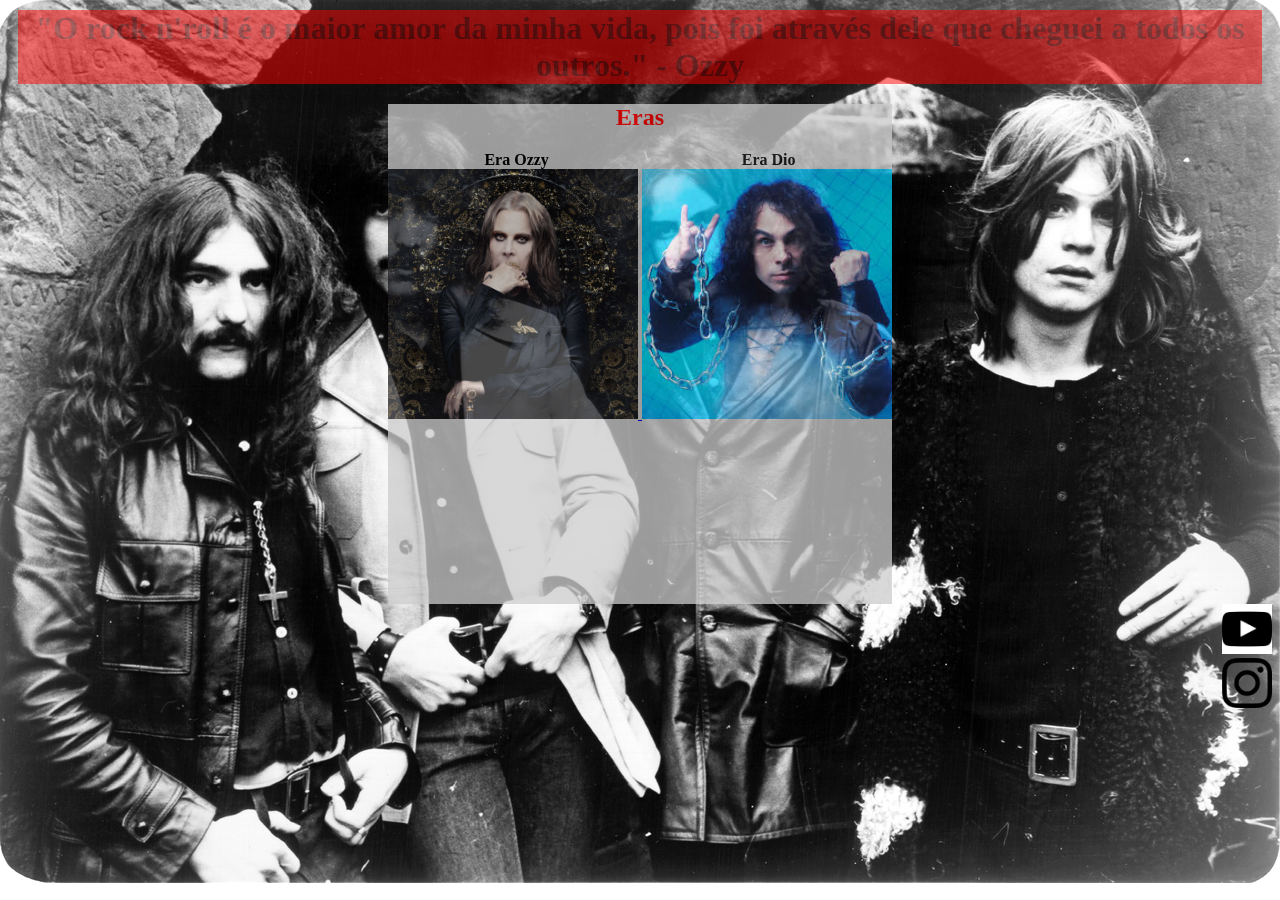
==== PrimeiraAtivEmSala/paginas/index.html @ b18fda8a "Eras Arrumadas arrumei essa porra finalmente e comecei a pagina do ozzy pq fds" ====
<!DOCTYPE html>
<html lang="pt-br">
<head>
    <meta charset="UTF-8">
    <meta name="viewport" content="width=device-width, initial-scale=1.0">
    <title>Black Sabbath!</title>

    <style>
        /*headers*/
        h1 {
            text-align: center;
            margin: 10px;

            color: darkred;
            background-color: red;
            opacity: 0.5;
        }

        h2 {
            text-align: center;
            color: red;
        }

        /*body*/
        body {
            background-image: url(../imgs/background-image.png);
            background-repeat: no-repeat;
            background-size: cover;
        }

        #eras {
            text-align: center;
            width: 900px;
            height: 500px;

            background-color: #ccc;
            opacity: 0.75;

            max-width: fit-content;
            margin-left: auto;
            margin-right: auto;
        }

        /*imagens*/
        .icones {
            text-align: right;
        }

        .tamanho-imagem{
            width: 50px;
        }

        .tamanho-eras {
            width: 250px;
        }

    </style>
</head>
<body>

    <h1>"O rock n'roll é o maior amor da minha vida, pois foi através dele que cheguei a todos os outros." - Ozzy</h1>

    <div id="eras">
        <h2>Eras</h2>

        <div style="display: flex; justify-content: space-around;">
            <b>Era Ozzy</b>
            <b>Era Dio</b>
        </div>
        

        <a href="eraOzzy.html"> <img class="tamanho-eras" src="../imgs/eraozzy.jpg" alt="Era Ozzy"> </a>

        
        <a href="eraDio.html"> <img class="tamanho-eras" src="../imgs/eradio.jpeg" alt="Era Dio"> </a>
    </div>
    
    <div class="icones">
        <a href="https://www.youtube.com/@LucatoridaeSTV" target="_blank"><img class="tamanho-imagem" src="../imgs/youtube-icon.png" alt="Youtube"></a>
    </div>  

    <div class="icones">
        <a href="https://www.instagram.com/lucas_salmaso_?utm_source=qr&igsh=dnY0cXMybWZ3aWx2" target="_blank"><img class="tamanho-imagem" src="../imgs/instagram-icon.png" alt="Instagram"></a>
    </div>
</body>
</html>
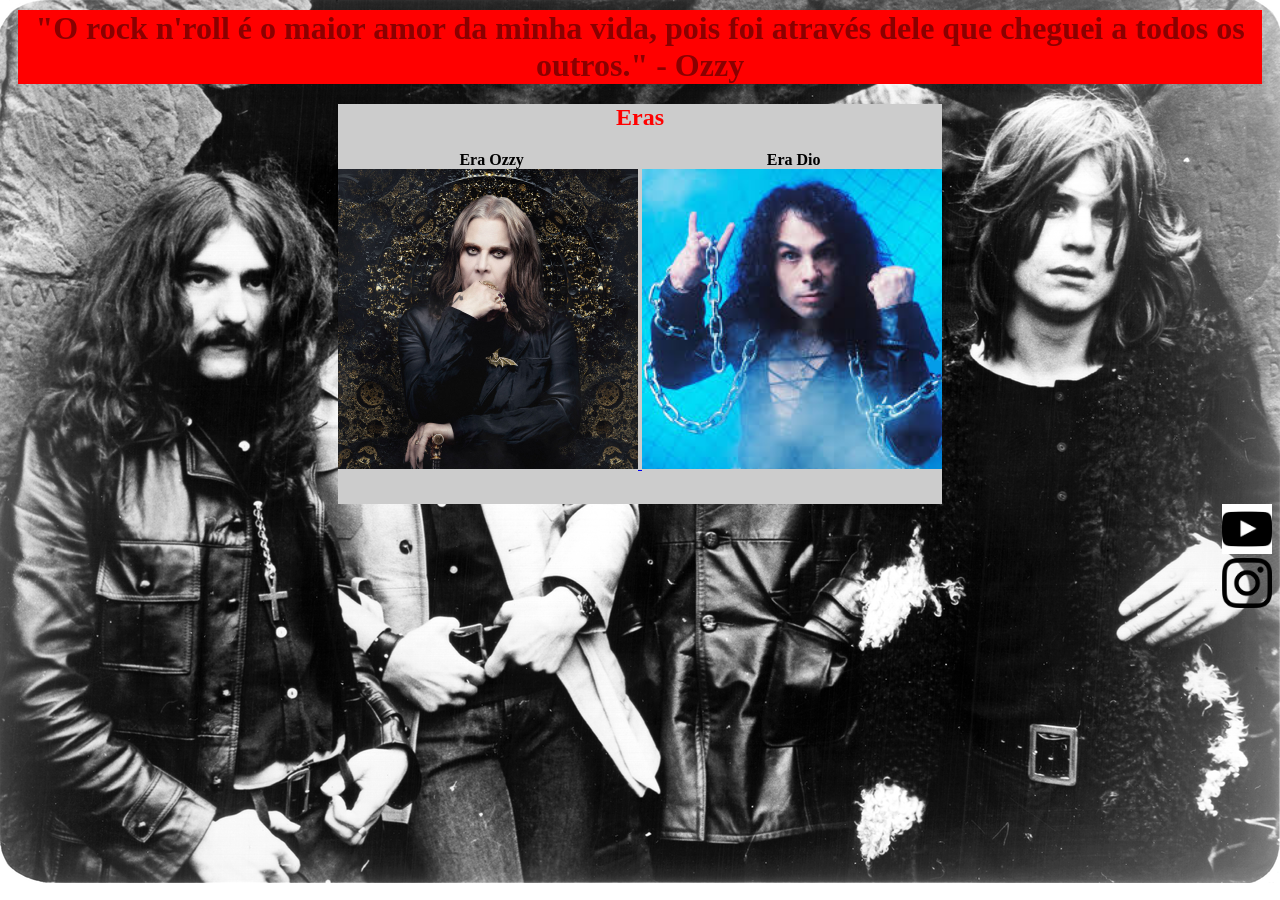
==== commit 3e918025: "Arquivos corretos mudei um pouco pra começar a página do Dio e to tentando ajustar com seria o displ" ====
--- a/PrimeiraAtivEmSala/paginas/index.html
+++ b/PrimeiraAtivEmSala/paginas/index.html
@@ -13,7 +13,6 @@
 
             color: darkred;
             background-color: red;
-            opacity: 0.5;
         }
 
         h2 {
@@ -30,11 +29,10 @@
 
         #eras {
             text-align: center;
-            width: 900px;
-            height: 500px;
+            width: 1200px;
+            height: 400px;
 
             background-color: #ccc;
-            opacity: 0.75;
 
             max-width: fit-content;
             margin-left: auto;
@@ -51,7 +49,7 @@
         }
 
         .tamanho-eras {
-            width: 250px;
+            width: 300px;
         }
 
     </style>
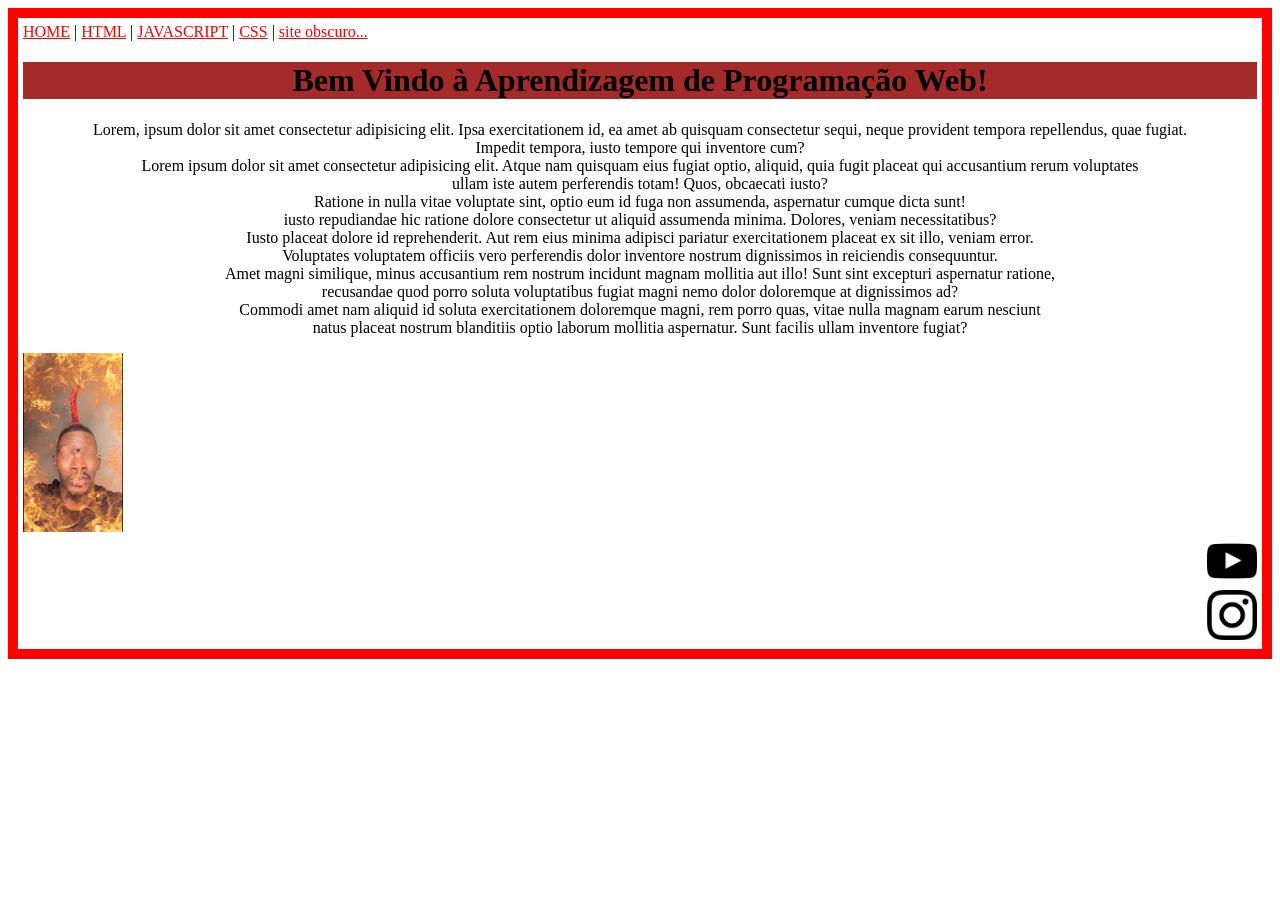
==== commit 054898c1: "Teste de CSS Separado criando um arquivo separado pra padronização CSS" ====
--- a/PrimeiraAtivEmSala/paginas/index.html
+++ b/PrimeiraAtivEmSala/paginas/index.html
@@ -3,74 +3,36 @@
 <head>
     <meta charset="UTF-8">
     <meta name="viewport" content="width=device-width, initial-scale=1.0">
-    <title>Black Sabbath!</title>
+    <title>Aprendendo Web!</title>
 
-    <style>
-        /*headers*/
-        h1 {
-            text-align: center;
-            margin: 10px;
-
-            color: darkred;
-            background-color: red;
-        }
-
-        h2 {
-            text-align: center;
-            color: red;
-        }
-
-        /*body*/
-        body {
-            background-image: url(../imgs/background-image.png);
-            background-repeat: no-repeat;
-            background-size: cover;
-        }
-
-        #eras {
-            text-align: center;
-            width: 1200px;
-            height: 400px;
-
-            background-color: #ccc;
-
-            max-width: fit-content;
-            margin-left: auto;
-            margin-right: auto;
-        }
-
-        /*imagens*/
-        .icones {
-            text-align: right;
-        }
-
-        .tamanho-imagem{
-            width: 50px;
-        }
-
-        .tamanho-eras {
-            width: 300px;
-        }
-
-    </style>
+    <link rel="stylesheet" href="../css/style.css">
 </head>
 <body>
+    <a href="index.html">HOME</a> |
+    <a href="html.html">HTML</a> |
+    <a href="js.html">JAVASCRIPT</a> |
+    <a href="css.html">CSS</a> |
+    <a href="pag1.html" target="_blank">site obscuro...</a>
 
-    <h1>"O rock n'roll é o maior amor da minha vida, pois foi através dele que cheguei a todos os outros." - Ozzy</h1>
+    <h1>Bem Vindo à Aprendizagem de Programação Web!</h1>
 
-    <div id="eras">
-        <h2>Eras</h2>
-
-        <div style="display: flex; justify-content: space-around;">
-            <b>Era Ozzy</b>
-            <b>Era Dio</b>
-        </div>
-        
-
-        <a href="eraOzzy.html"> <img class="tamanho-eras" src="../imgs/eraozzy.jpg" alt="Era Ozzy"> </a>
-
-        
-        <a href="eraDio.html"> <img class="tamanho-eras" src="../imgs/eradio.jpeg" alt="Era Dio"> </a>
+    
+    <p id="texto1">Lorem, ipsum dolor sit amet consectetur adipisicing elit. Ipsa exercitationem id, ea amet ab quisquam consectetur sequi, neque provident tempora repellendus, quae fugiat. <br>
+        Impedit tempora, iusto tempore qui inventore cum?<br>
+        Lorem ipsum dolor sit amet consectetur adipisicing elit. Atque nam quisquam eius fugiat optio, aliquid, quia fugit placeat qui accusantium rerum voluptates <br>
+        ullam iste autem perferendis totam! Quos, obcaecati iusto?<br>
+        Ratione in nulla vitae voluptate sint, optio eum id fuga non assumenda, aspernatur cumque dicta sunt! <br>
+        iusto repudiandae hic ratione dolore consectetur ut aliquid assumenda minima. Dolores, veniam necessitatibus?<br>
+        Iusto placeat dolore id reprehenderit. Aut rem eius minima adipisci pariatur exercitationem placeat ex sit illo, veniam error.<br>
+        Voluptates voluptatem officiis vero perferendis dolor inventore nostrum dignissimos in reiciendis consequuntur.<br>
+        Amet magni similique, minus accusantium rem nostrum incidunt magnam mollitia aut illo! Sunt sint excepturi aspernatur ratione,<br>
+        recusandae quod porro soluta voluptatibus fugiat magni nemo dolor doloremque at dignissimos ad?<br>
+        Commodi amet nam aliquid id soluta exercitationem doloremque magni, rem porro quas, vitae nulla magnam earum nesciunt<br>
+        natus placeat nostrum blanditiis optio laborum mollitia aspernatur. Sunt facilis ullam inventore fugiat?
+    </p>
+    
+    <div>
+        <img style="width: 100px;" src="../imgs/eorOriginal.jpg" alt="Eye of Rah, The Original">
     </div>
     
     <div class="icones">
--- a/PrimeiraAtivEmSala/css/style.css
+++ b/PrimeiraAtivEmSala/css/style.css
@@ -0,0 +1,45 @@
+/*headers*/
+h1 {
+    text-align: center;
+    background-color: brown;
+}
+
+ /*body*/
+body {
+    border: 10px solid red;
+    padding: 5px;
+}
+
+ol {
+    list-style-type: decimal-leading-zero;
+}
+ul {
+    list-style-type: circle;
+}
+
+#texto1 {
+    text-align: center;
+}
+
+a {
+    color: red;
+}
+a:hover {
+    font-size: 25px;
+    background-color: red;
+    color: darkred;
+    font-weight: bolder;
+}
+
+/*imagens*/
+.icones {
+    text-align: right;
+}
+
+.imagens {
+    left: 150;  
+}
+
+.tamanho-imagem{
+    width: 50px;
+}
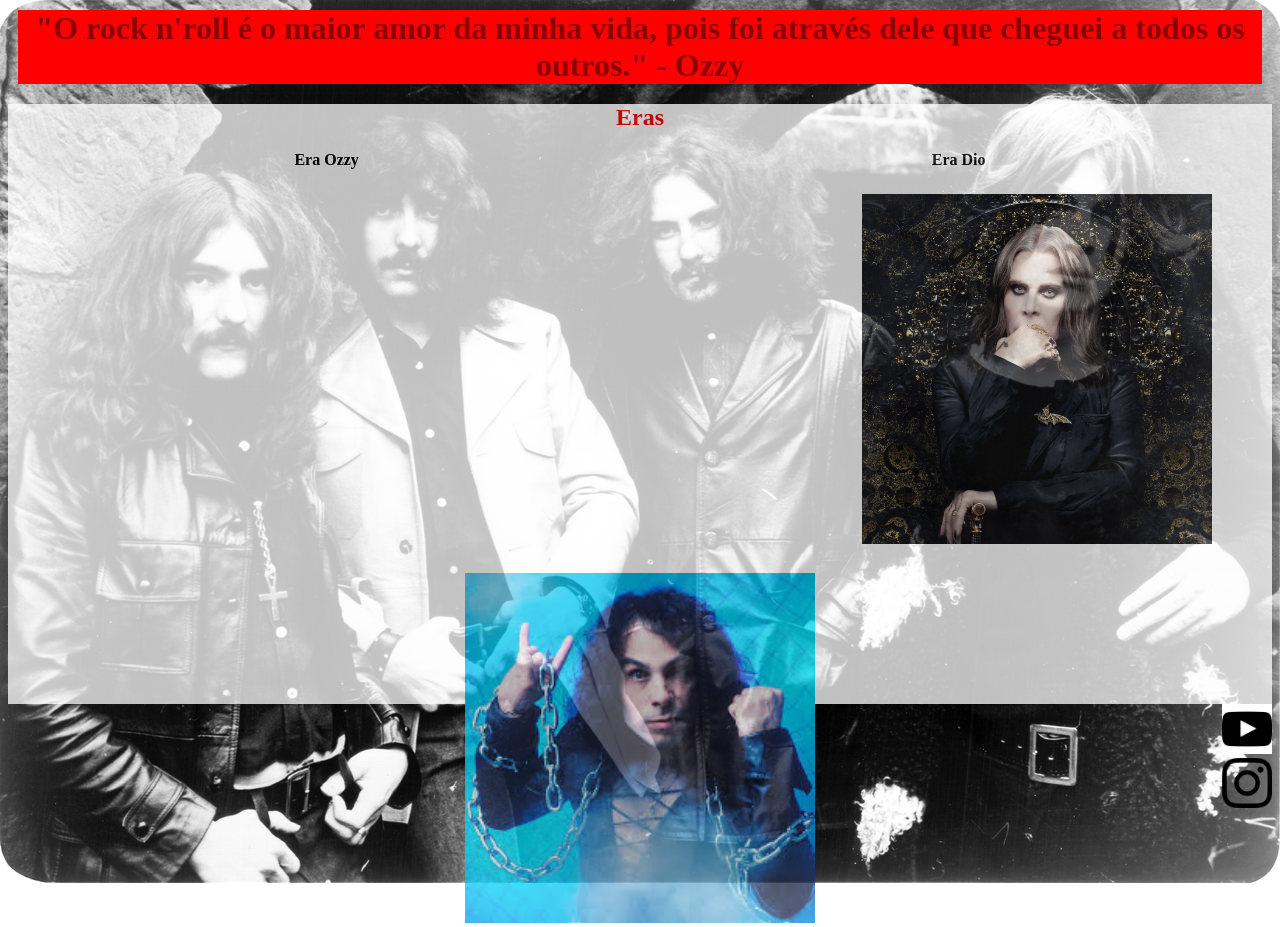
==== commit abe15ced: "Style.css adicionei a padronização de CSS, os fundos das outras páginas e tentei arrumar o "eras"" ====
--- a/PrimeiraAtivEmSala/paginas/index.html
+++ b/PrimeiraAtivEmSala/paginas/index.html
@@ -3,36 +3,68 @@
 <head>
     <meta charset="UTF-8">
     <meta name="viewport" content="width=device-width, initial-scale=1.0">
-    <title>Aprendendo Web!</title>
+    <title>Black Sabbath!</title>
 
     <link rel="stylesheet" href="../css/style.css">
+    <style>
+        /*body*/
+        body {
+            background-image: url(../imgs/background-image.png);
+            background-repeat: no-repeat;
+            background-size: cover;
+        }
+
+        #eras {
+            text-align: center;
+            width: 1800px;
+            height: 500px;
+
+            background-image: url(../imgs/background-placeholder.jpg);
+            opacity: 0.75;
+
+            max-width: fit-content;
+            margin-left: auto;
+            margin-right: auto;
+            padding-bottom: 100px;
+        }
+        #eras img{
+            margin-left: 50px;
+            margin-right: 50px;
+            margin-top: 25px;
+        }
+
+        /*imagens*/
+        .icones {
+            text-align: right;
+        }
+
+        .tamanho-imagem{
+            width: 50px;
+        }
+
+        .tamanho-eras {
+            width: 350px;
+        }
+
+    </style>
 </head>
 <body>
-    <a href="index.html">HOME</a> |
-    <a href="html.html">HTML</a> |
-    <a href="js.html">JAVASCRIPT</a> |
-    <a href="css.html">CSS</a> |
-    <a href="pag1.html" target="_blank">site obscuro...</a>
 
-    <h1>Bem Vindo à Aprendizagem de Programação Web!</h1>
+    <h1>"O rock n'roll é o maior amor da minha vida, pois foi através dele que cheguei a todos os outros." - Ozzy</h1>
 
+    <div id="eras">
+        <h2>Eras</h2>
+
+        <div style="display: flex; justify-content: space-around;">
+            <b>Era Ozzy</b>
+            <b>Era Dio</b>
+        </div>
+        
+        <img src="../imgs/background-placeholder.jpg" alt="" style="opacity: 0.75;">
     
-    <p id="texto1">Lorem, ipsum dolor sit amet consectetur adipisicing elit. Ipsa exercitationem id, ea amet ab quisquam consectetur sequi, neque provident tempora repellendus, quae fugiat. <br>
-        Impedit tempora, iusto tempore qui inventore cum?<br>
-        Lorem ipsum dolor sit amet consectetur adipisicing elit. Atque nam quisquam eius fugiat optio, aliquid, quia fugit placeat qui accusantium rerum voluptates <br>
-        ullam iste autem perferendis totam! Quos, obcaecati iusto?<br>
-        Ratione in nulla vitae voluptate sint, optio eum id fuga non assumenda, aspernatur cumque dicta sunt! <br>
-        iusto repudiandae hic ratione dolore consectetur ut aliquid assumenda minima. Dolores, veniam necessitatibus?<br>
-        Iusto placeat dolore id reprehenderit. Aut rem eius minima adipisci pariatur exercitationem placeat ex sit illo, veniam error.<br>
-        Voluptates voluptatem officiis vero perferendis dolor inventore nostrum dignissimos in reiciendis consequuntur.<br>
-        Amet magni similique, minus accusantium rem nostrum incidunt magnam mollitia aut illo! Sunt sint excepturi aspernatur ratione,<br>
-        recusandae quod porro soluta voluptatibus fugiat magni nemo dolor doloremque at dignissimos ad?<br>
-        Commodi amet nam aliquid id soluta exercitationem doloremque magni, rem porro quas, vitae nulla magnam earum nesciunt<br>
-        natus placeat nostrum blanditiis optio laborum mollitia aspernatur. Sunt facilis ullam inventore fugiat?
-    </p>
-    
-    <div>
-        <img style="width: 100px;" src="../imgs/eorOriginal.jpg" alt="Eye of Rah, The Original">
+        <a href="eraOzzy.html"> <img style="opacity: initial;" class="tamanho-eras" src="../imgs/eraozzy.jpg" alt="Era Ozzy"> </a>
+        
+        <a href="eraDio.html"> <img style="opacity: 1.00;" class="tamanho-eras" src="../imgs/eradio.jpeg" alt="Era Dio"> </a>
     </div>
     
     <div class="icones">
--- a/PrimeiraAtivEmSala/css/style.css
+++ b/PrimeiraAtivEmSala/css/style.css
@@ -1,45 +1,24 @@
 /*headers*/
 h1 {
     text-align: center;
-    background-color: brown;
+    margin: 10px;
+
+    color: darkred;
+    background-color: red;
 }
 
- /*body*/
-body {
-    border: 10px solid red;
-    padding: 5px;
+h2 {
+    text-align: center;
+    color: red;
 }
 
-ol {
-    list-style-type: decimal-leading-zero;
+/*body*/
+#home {
+    color: red;
+    font-family: 'Times New Roman', Times, serif;
 }
-ul {
-    list-style-type: circle;
-}
-
-#texto1 {
-    text-align: center;
-}
-
-a {
-    color: red;
-}
-a:hover {
-    font-size: 25px;
+#home:hover {
     background-color: red;
     color: darkred;
-    font-weight: bolder;
-}
-
-/*imagens*/
-.icones {
-    text-align: right;
-}
-
-.imagens {
-    left: 150;  
-}
-
-.tamanho-imagem{
-    width: 50px;
+    font-size: 18px;
 }
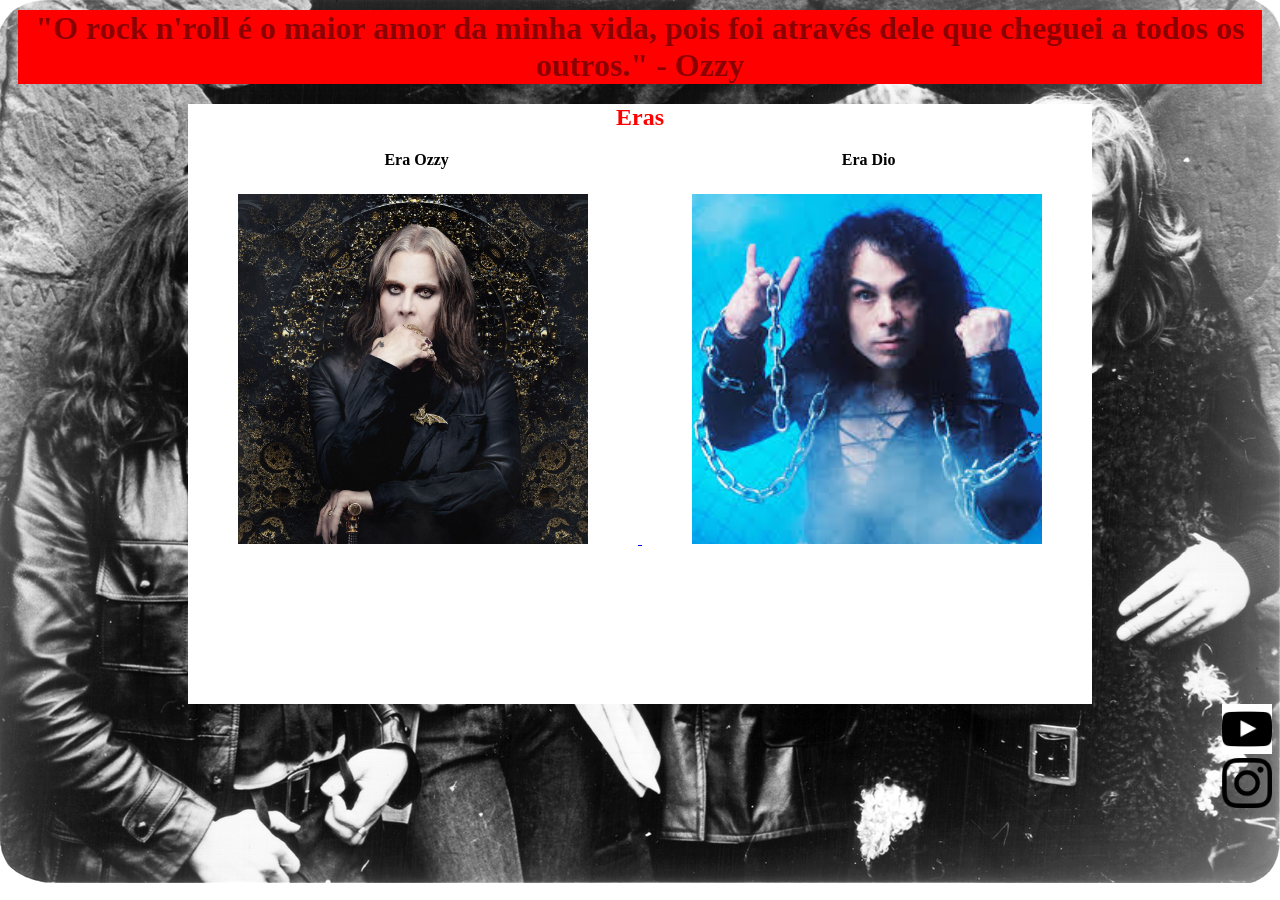
==== commit b6c5dc1a: "iniciando a parte do Ozzy" ====
--- a/PrimeiraAtivEmSala/paginas/index.html
+++ b/PrimeiraAtivEmSala/paginas/index.html
@@ -20,7 +20,7 @@
             height: 500px;
 
             background-image: url(../imgs/background-placeholder.jpg);
-            opacity: 0.75;
+            /*opacity: 0.75;*/
 
             max-width: fit-content;
             margin-left: auto;
@@ -59,8 +59,6 @@
             <b>Era Ozzy</b>
             <b>Era Dio</b>
         </div>
-        
-        <img src="../imgs/background-placeholder.jpg" alt="" style="opacity: 0.75;">
     
         <a href="eraOzzy.html"> <img style="opacity: initial;" class="tamanho-eras" src="../imgs/eraozzy.jpg" alt="Era Ozzy"> </a>
         
--- a/PrimeiraAtivEmSala/css/style.css
+++ b/PrimeiraAtivEmSala/css/style.css
@@ -21,4 +21,13 @@
     background-color: red;
     color: darkred;
     font-size: 18px;
+}
+
+p {
+    size: 16px;
+}
+
+p o {
+   color: red;
+   size: 20px;
 }
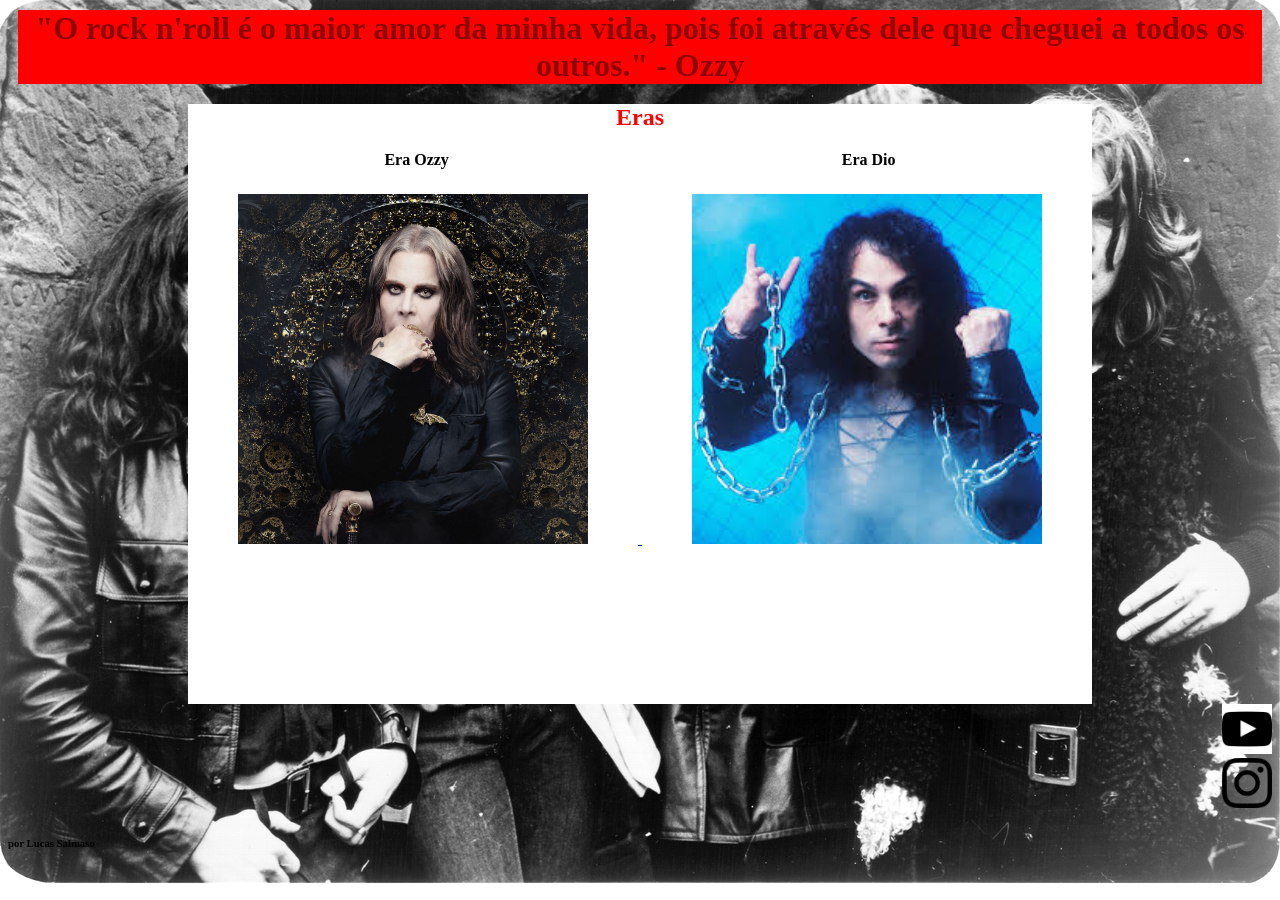
==== commit cbe18e09: "Alterações" ====
--- a/PrimeiraAtivEmSala/paginas/index.html
+++ b/PrimeiraAtivEmSala/paginas/index.html
@@ -46,6 +46,10 @@
             width: 350px;
         }
 
+        h6 {
+            text-align: left;
+        }
+
     </style>
 </head>
 <body>
@@ -72,5 +76,7 @@
     <div class="icones">
         <a href="https://www.instagram.com/lucas_salmaso_?utm_source=qr&igsh=dnY0cXMybWZ3aWx2" target="_blank"><img class="tamanho-imagem" src="../imgs/instagram-icon.png" alt="Instagram"></a>
     </div>
+
+    <h6>por Lucas Salmaso</h6>
 </body>
 </html>
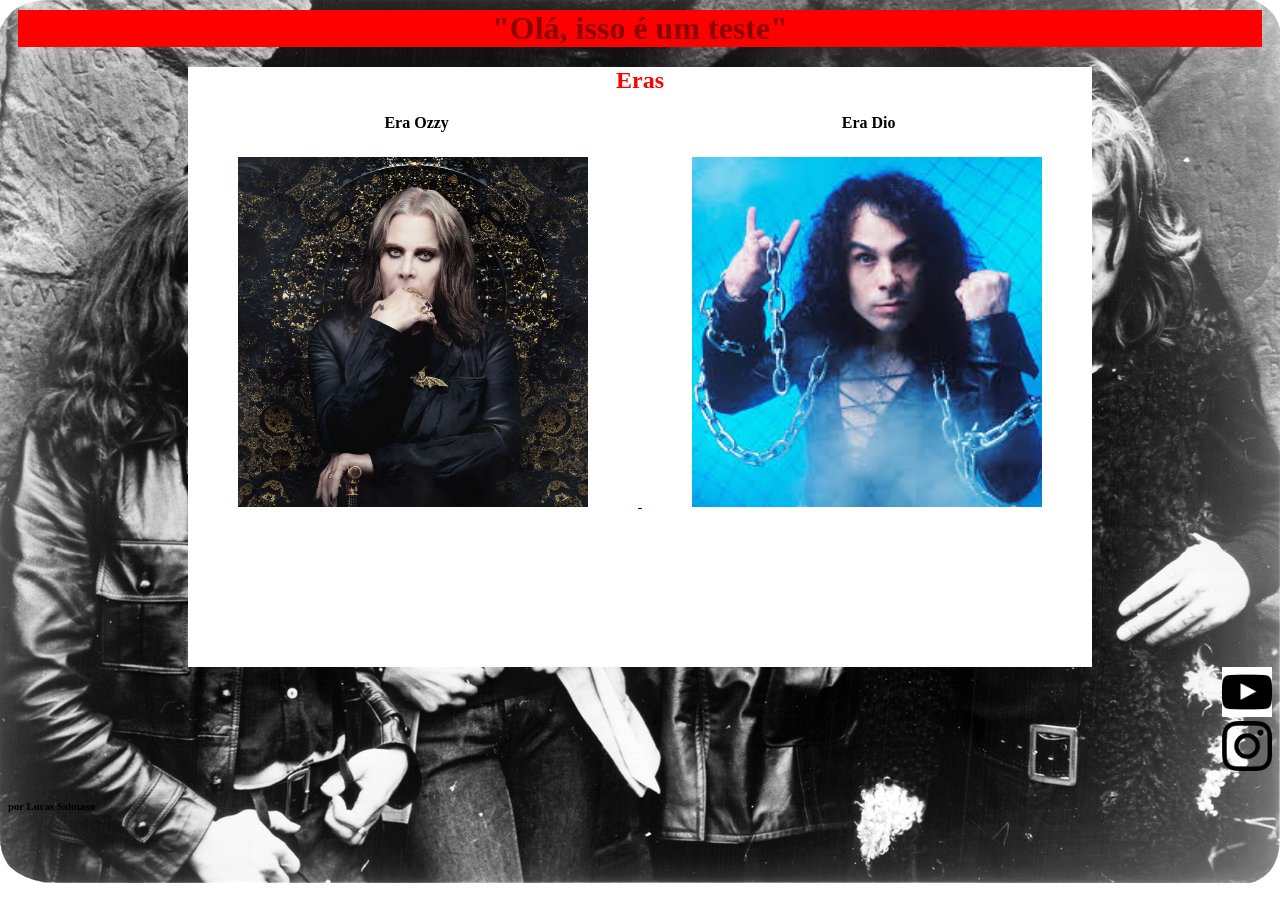
==== commit 9fe77185: "teste mudanças" ====
--- a/PrimeiraAtivEmSala/paginas/index.html
+++ b/PrimeiraAtivEmSala/paginas/index.html
@@ -54,7 +54,7 @@
 </head>
 <body>
 
-    <h1>"O rock n'roll é o maior amor da minha vida, pois foi através dele que cheguei a todos os outros." - Ozzy</h1>
+    <h1>"Olá, isso é um teste"</h1>
 
     <div id="eras">
         <h2>Eras</h2>
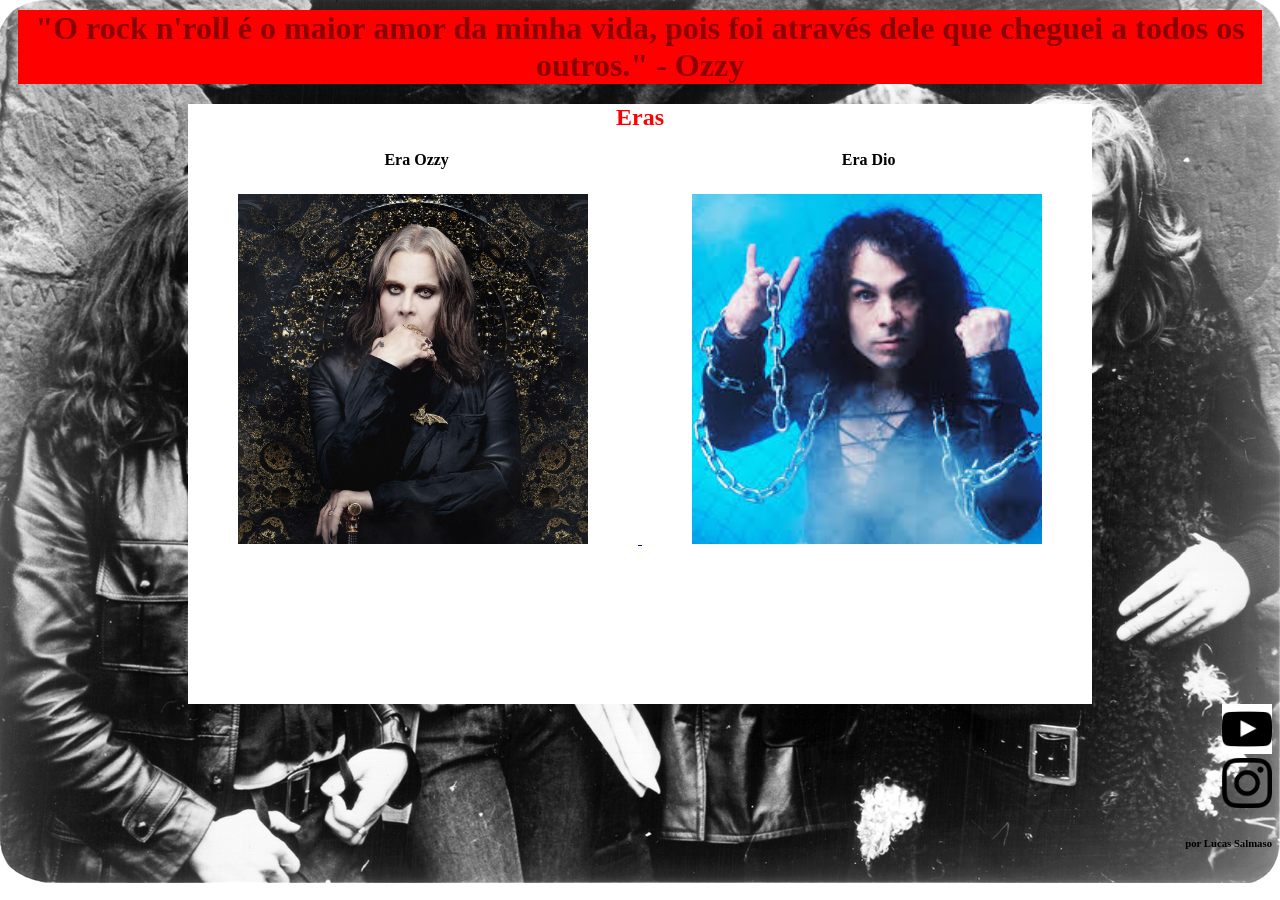
==== commit b1c0b967: "adicionando imagens pagina Ozzy" ====
--- a/PrimeiraAtivEmSala/paginas/index.html
+++ b/PrimeiraAtivEmSala/paginas/index.html
@@ -47,14 +47,14 @@
         }
 
         h6 {
-            text-align: left;
+            text-align: right;
         }
 
     </style>
 </head>
 <body>
 
-    <h1>"Olá, isso é um teste"</h1>
+    <h1>"O rock n'roll é o maior amor da minha vida, pois foi através dele que cheguei a todos os outros." - Ozzy</h1>
 
     <div id="eras">
         <h2>Eras</h2>
